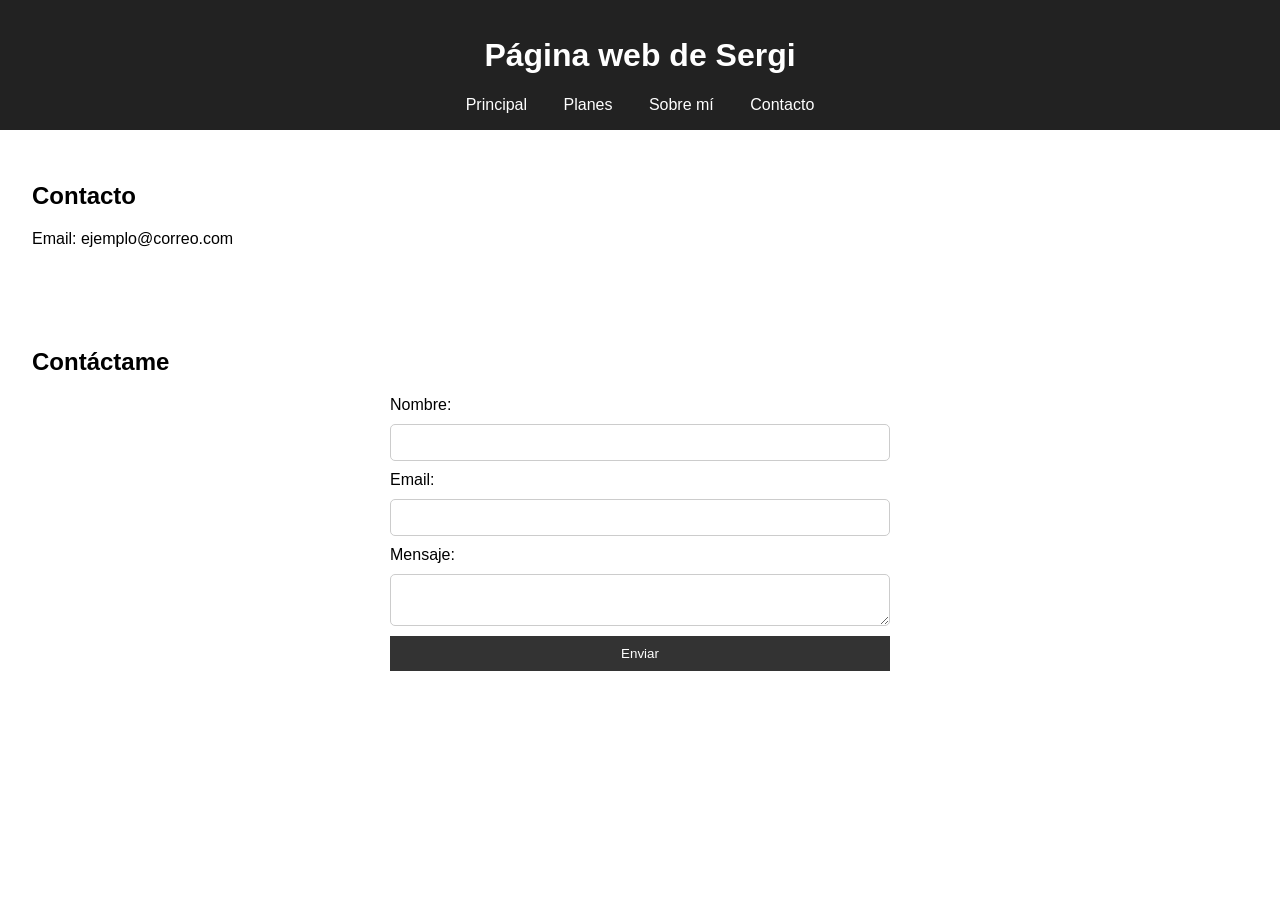
==== htmls/contactos.html @ 6a995fcd "Add files via upload" ====
<!DOCTYPE html>
<html lang="es">
    <head>
        <meta charset="UTF-8">
        <meta name="viewport" content="width=device-width, initial-scale=1.0">
        <title>Sergi Plan's</title>
        <link rel="stylesheet" href="../styles/style.css">
      </head>
<body>
    <header>
        <h1>Página web de Sergi</h1>
        <nav>
          <a href="../index.html">Principal</a>
          <a href="planes.html">Planes</a>
          <a href="sobre-mi.html">Sobre mí</a>
          <a href="contactos.html">Contacto</a>
        </nav>
      </header>

  <main>

    <section id="contact">
      <h2>Contacto</h2>
        <p>Email: ejemplo@correo.com</p>
    </section>

    <section id="contactame">
        <h2>Contáctame</h2>
        <form action="https://formspree.io/f/mdkejoeq" method="POST">
          <label>Nombre:</label>
          <input type="text" name="nombre" required>
      
          <label>Email:</label>
          <input type="email" name="email" required>
      
          <label>Mensaje:</label>
          <textarea name="mensaje" required></textarea>
      
          <button type="submit">Enviar</button>
        </form>
        <link rel="stylesheet" href="../styles/contact.css">
      </section>
      <form
      action="https://formspree.io/f/mdkejoeq"
      method="POST"
    >
  </main>
</body>
</html>
---- styles/style.css ----
/* style.css */
body {
    font-family: Arial, sans-serif;
    margin: 0;
    padding: 0;
  }
  
  header {
    background-color: #222;
    color: white;
    padding: 1em;
    text-align: center;
  }
  
  nav a {
    color: white;
    margin: 0 1em;
    text-decoration: none;
  }
  
  section {
    padding: 2em;
  }
  
  footer {
    background-color: #eee;
    text-align: center;
    padding: 1em;
  }
  

  .contenedor-imagen {
    display: flex;
    justify-content: center; /* Centrado horizontal */
    align-items: center;     /* Centrado vertical */
    height: 100vh;           /* Ajusta la altura según lo necesites */
  }
---- styles/contact.css ----
form {
    max-width: 500px;
    margin: auto;
    display: flex;
    flex-direction: column;
    gap: 10px;
  }
  
  input, textarea {
    padding: 10px;
    border: 1px solid #ccc;
    border-radius: 5px;
  }
  
  button {
    background-color: #333;
    color: white;
    border: none;
    padding: 10px;
    cursor: pointer;
  }
  
  button:hover {
    background-color: #555;
  }
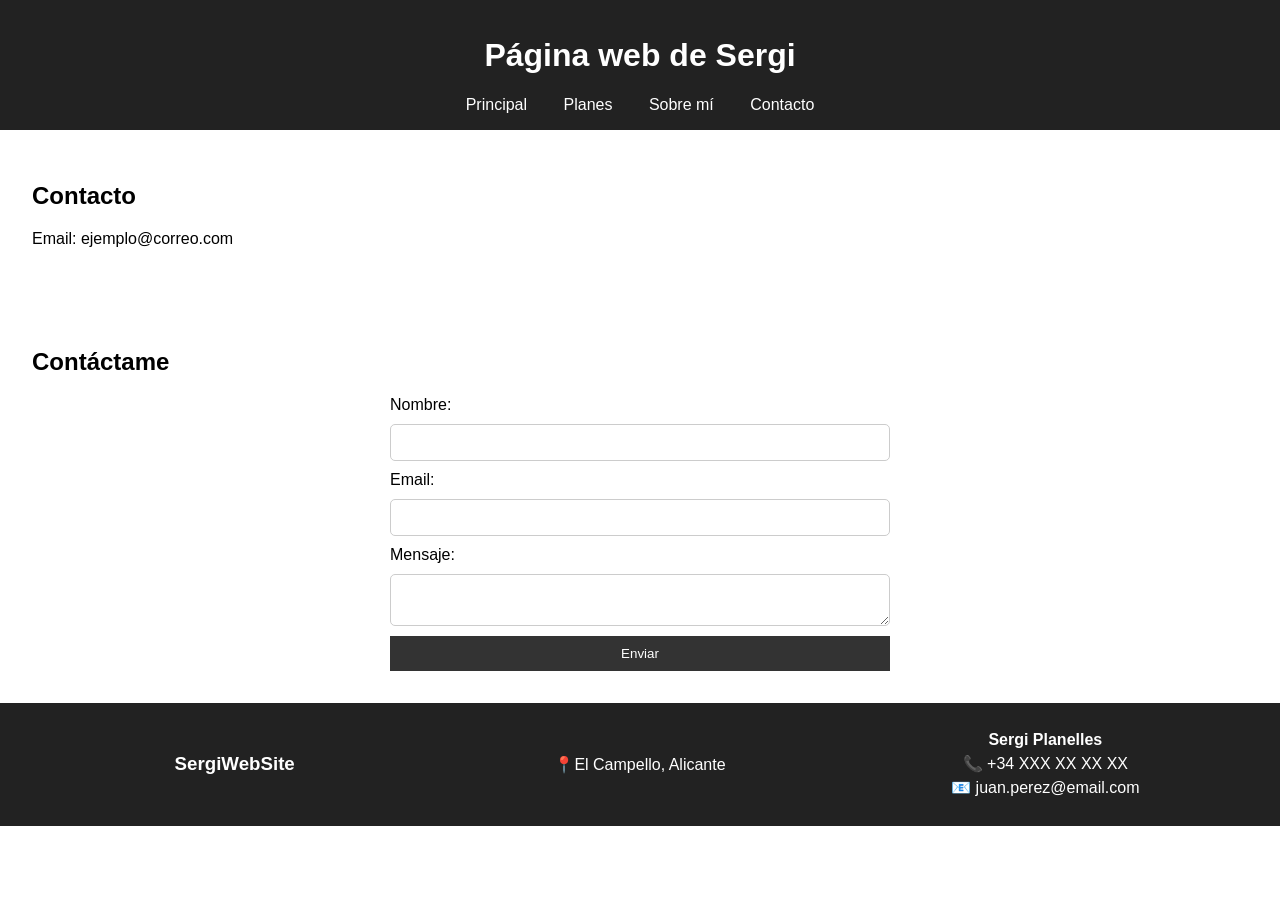
==== commit 20e4e6d4: "Footer" ====
--- a/htmls/contactos.html
+++ b/htmls/contactos.html
@@ -45,5 +45,20 @@
       method="POST"
     >
   </main>
+
+  <footer class="footer">
+    <div class="footer-left">
+      <h3>SergiWebSite</h3>
+    </div>
+    <div class="footer-center">
+      <p>📍El Campello, Alicante</p>
+    </div>
+    <div class="footer-right">
+      <p><strong>Sergi Planelles</strong></p>
+      <p>📞 +34 XXX XX XX XX</p>
+      <p>📧 juan.perez@email.com</p>
+    </div>
+  </footer>
+
 </body>
 </html>
--- a/styles/style.css
+++ b/styles/style.css
@@ -34,4 +34,36 @@
     justify-content: center; /* Centrado horizontal */
     align-items: center;     /* Centrado vertical */
     height: 100vh;           /* Ajusta la altura según lo necesites */
+  }
+
+  .footer {
+    display: flex;
+    justify-content: space-between;
+    align-items: center;
+    background-color: #222;
+    color: #fff;
+    padding: 1.5em 2em;
+    flex-wrap: wrap;
+  }
+  
+  .footer div {
+    flex: 1;
+    min-width: 200px;
+    text-align: center;
+  }
+  
+  .footer-left {
+    text-align: left;
+  }
+  
+  .footer-center {
+    text-align: center;
+  }
+  
+  .footer-right {
+    text-align: right;
+  }
+  
+  .footer p {
+    margin: 0.3em 0;
   }
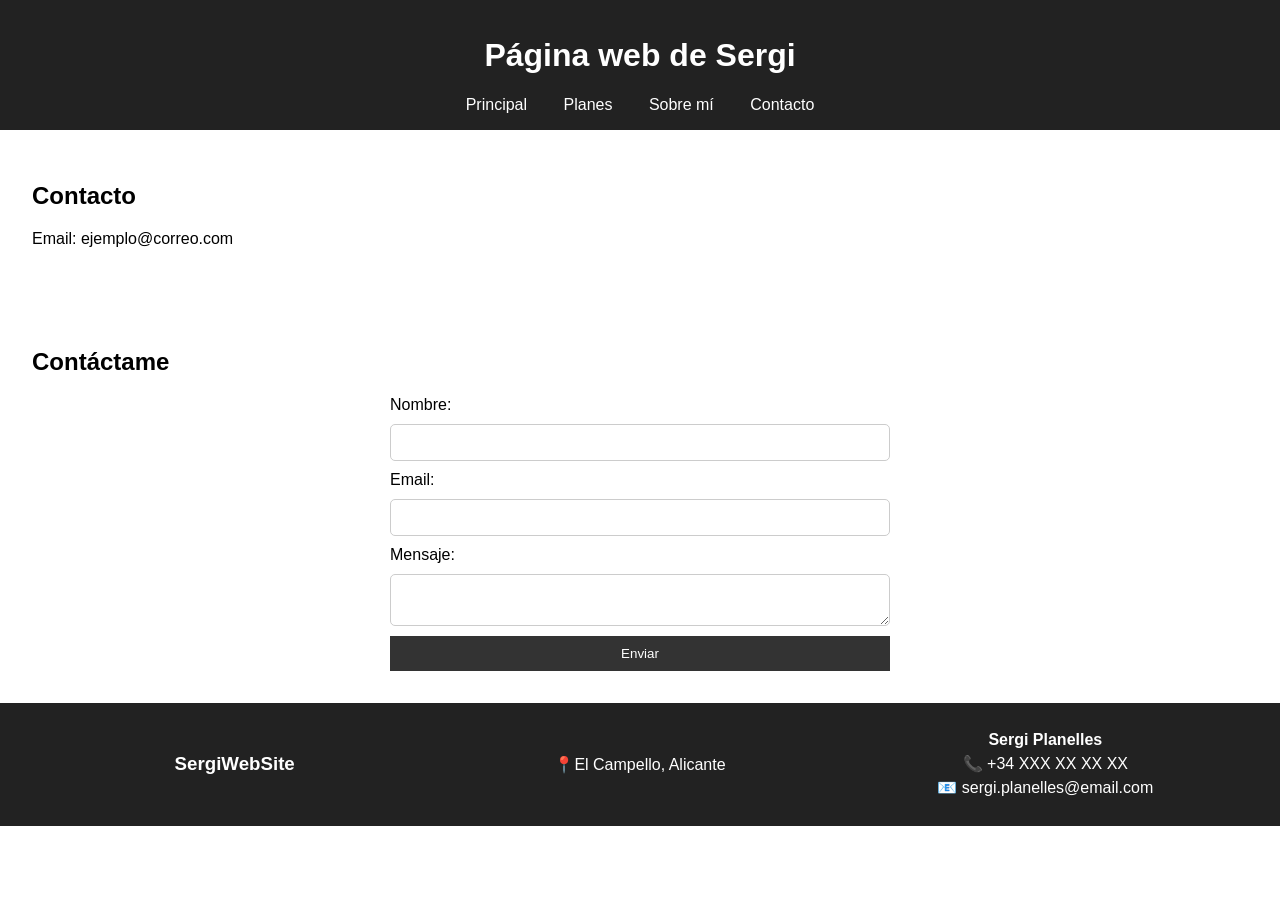
==== commit feafa46a: "Footer Fix v2" ====
--- a/htmls/contactos.html
+++ b/htmls/contactos.html
@@ -56,7 +56,7 @@
     <div class="footer-right">
       <p><strong>Sergi Planelles</strong></p>
       <p>📞 +34 XXX XX XX XX</p>
-      <p>📧 juan.perez@email.com</p>
+      <p>📧 sergi.planelles@email.com</p>
     </div>
   </footer>
 
--- a/styles/style.css
+++ b/styles/style.css
@@ -22,11 +22,7 @@
     padding: 2em;
   }
   
-  footer {
-    background-color: #eee;
-    text-align: center;
-    padding: 1em;
-  }
+
   
 
   .contenedor-imagen {
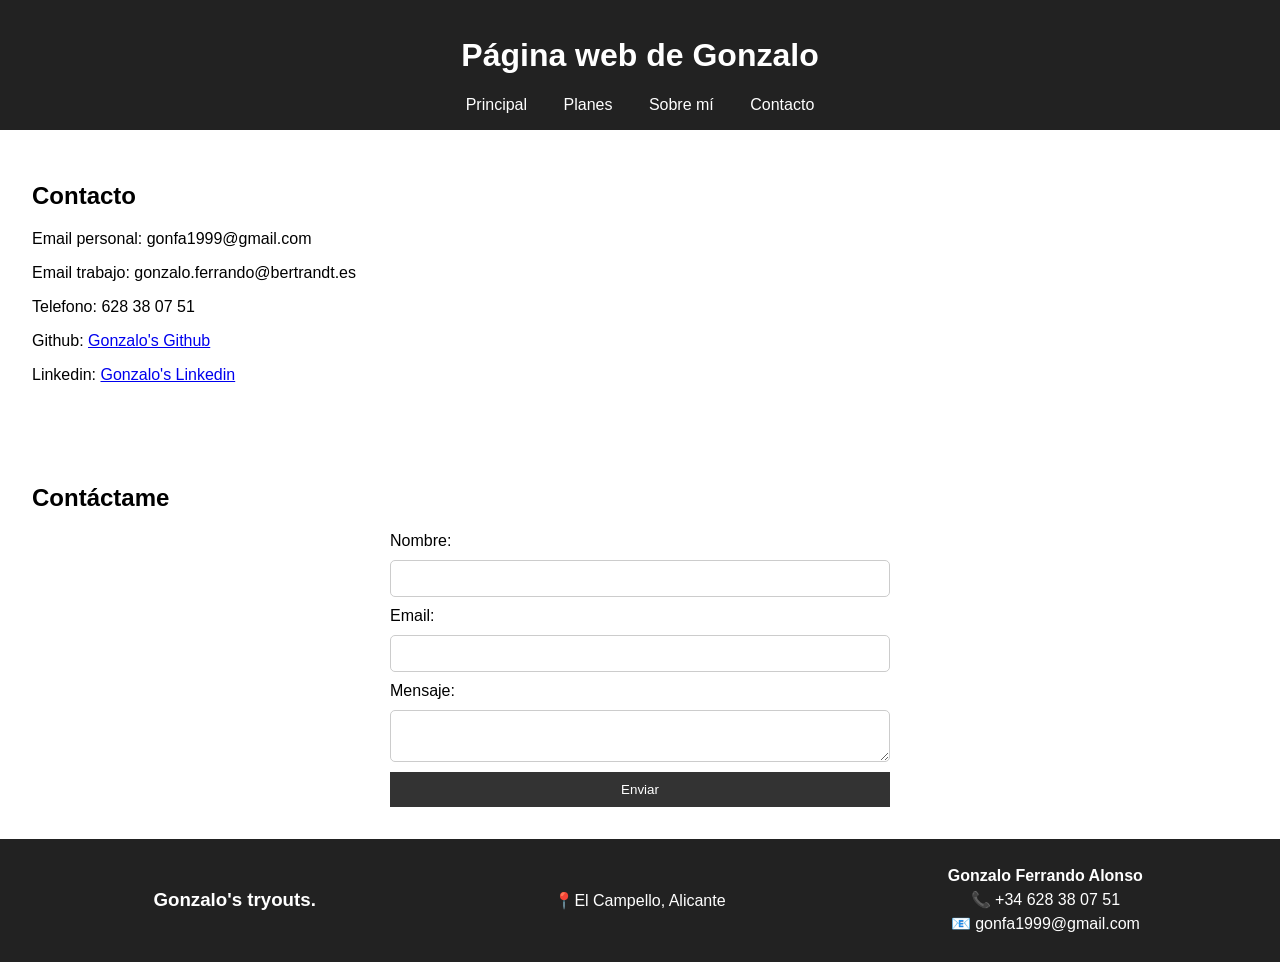
==== commit d282c64b: "Gonzalo web site" ====
--- a/htmls/contactos.html
+++ b/htmls/contactos.html
@@ -3,12 +3,12 @@
     <head>
         <meta charset="UTF-8">
         <meta name="viewport" content="width=device-width, initial-scale=1.0">
-        <title>Sergi Plan's</title>
+        <title>Gonzalo tryouts.</title>
         <link rel="stylesheet" href="../styles/style.css">
       </head>
 <body>
     <header>
-        <h1>Página web de Sergi</h1>
+        <h1>Página web de Gonzalo</h1>
         <nav>
           <a href="../index.html">Principal</a>
           <a href="planes.html">Planes</a>
@@ -21,7 +21,12 @@
 
     <section id="contact">
       <h2>Contacto</h2>
-        <p>Email: ejemplo@correo.com</p>
+        <p>Email personal: gonfa1999@gmail.com</p>
+        <p>Email trabajo: gonzalo.ferrando@bertrandt.es</p>
+        <p>Telefono: 628 38 07 51</p>
+        
+        <p>Github: <a href="https://github.com/HarryF6">Gonzalo's Github</a> </p>
+        <p>Linkedin: <a href="www.linkedin.com/in/gonzalo-ferrando-alonso-54b77817a">Gonzalo's Linkedin</a></p>
     </section>
 
     <section id="contactame">
@@ -48,15 +53,15 @@
 
   <footer class="footer">
     <div class="footer-left">
-      <h3>SergiWebSite</h3>
+      <h3>Gonzalo's tryouts.</h3>
     </div>
     <div class="footer-center">
       <p>📍El Campello, Alicante</p>
     </div>
     <div class="footer-right">
-      <p><strong>Sergi Planelles</strong></p>
-      <p>📞 +34 XXX XX XX XX</p>
-      <p>📧 sergi.planelles@email.com</p>
+      <p><strong>Gonzalo Ferrando Alonso</strong></p>
+      <p>📞 +34 628 38 07 51</p>
+      <p>📧 gonfa1999@gmail.com</p>
     </div>
   </footer>
 
--- a/styles/style.css
+++ b/styles/style.css
@@ -1,10 +1,11 @@
 /* style.css */
 body {
+  text-align: justify;
     font-family: Arial, sans-serif;
     margin: 0;
     padding: 0;
   }
-  
+ 
   header {
     background-color: #222;
     color: white;
@@ -22,7 +23,13 @@
     padding: 2em;
   }
   
+  ul li {
+    margin-bottom: 10px; /* espacio entre cada punto */
+  }
 
+  header img {
+    height: 60px; /* puedes ajustar el tamaño */
+  }
   
 
   .contenedor-imagen {
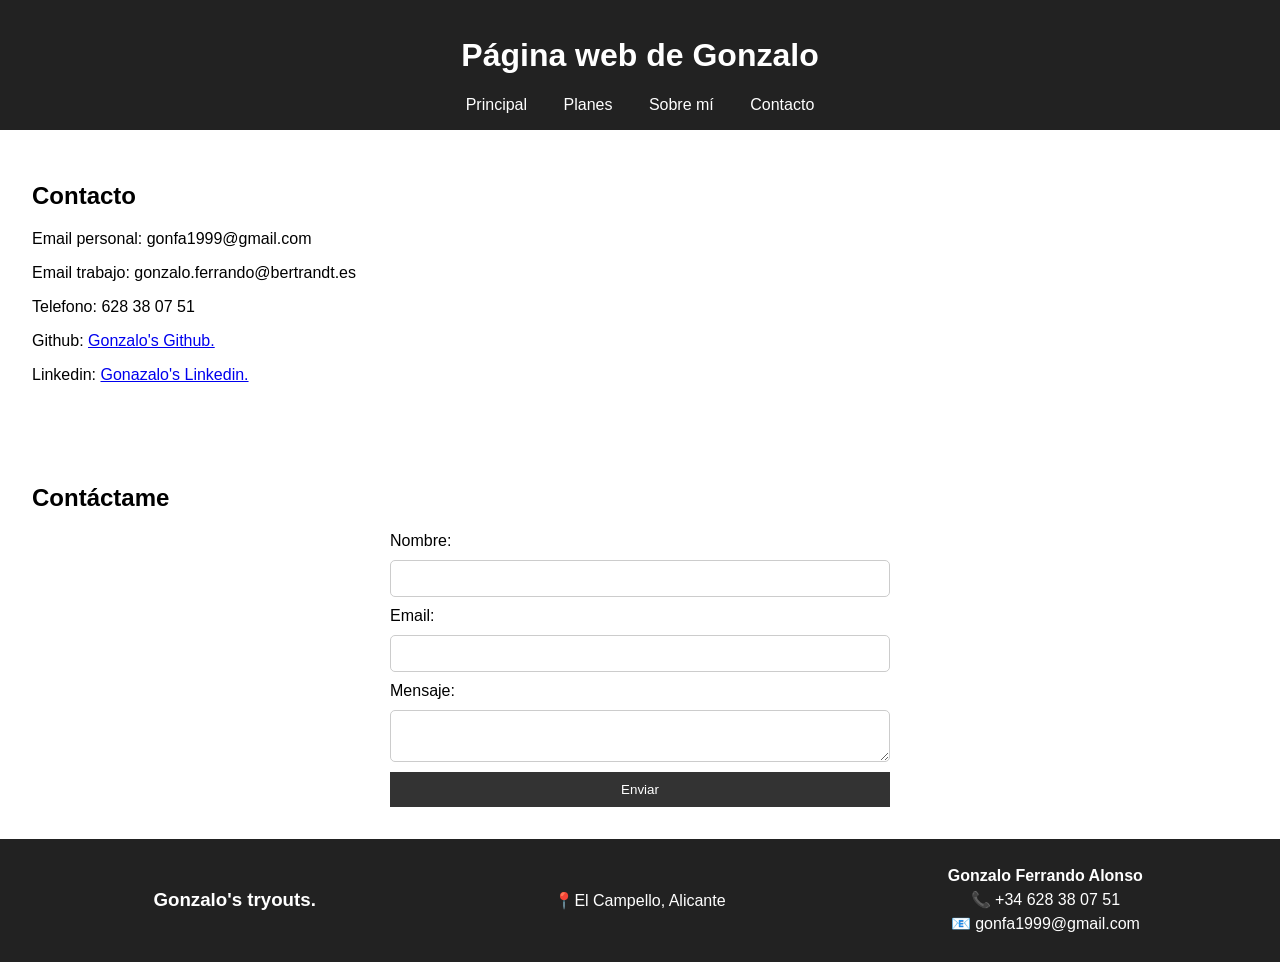
==== commit 195af067: "Gonzalo web site FIX" ====
--- a/htmls/contactos.html
+++ b/htmls/contactos.html
@@ -25,8 +25,11 @@
         <p>Email trabajo: gonzalo.ferrando@bertrandt.es</p>
         <p>Telefono: 628 38 07 51</p>
         
-        <p>Github: <a href="https://github.com/HarryF6">Gonzalo's Github</a> </p>
-        <p>Linkedin: <a href="www.linkedin.com/in/gonzalo-ferrando-alonso-54b77817a">Gonzalo's Linkedin</a></p>
+        <p>Github: <a href="https://github.com/HarryF6" target="_blank" title=" Gonzalo's Github">
+          Gonzalo's Github.</a></p>
+        <p>Linkedin: <a href="https://www.linkedin.com/in/gonzalo-ferrando-alonso-54b77817a/" target="_blank" title=" Gonazalo's Linkedin">
+          Gonazalo's Linkedin.</a>
+        </p>
     </section>
 
     <section id="contactame">
